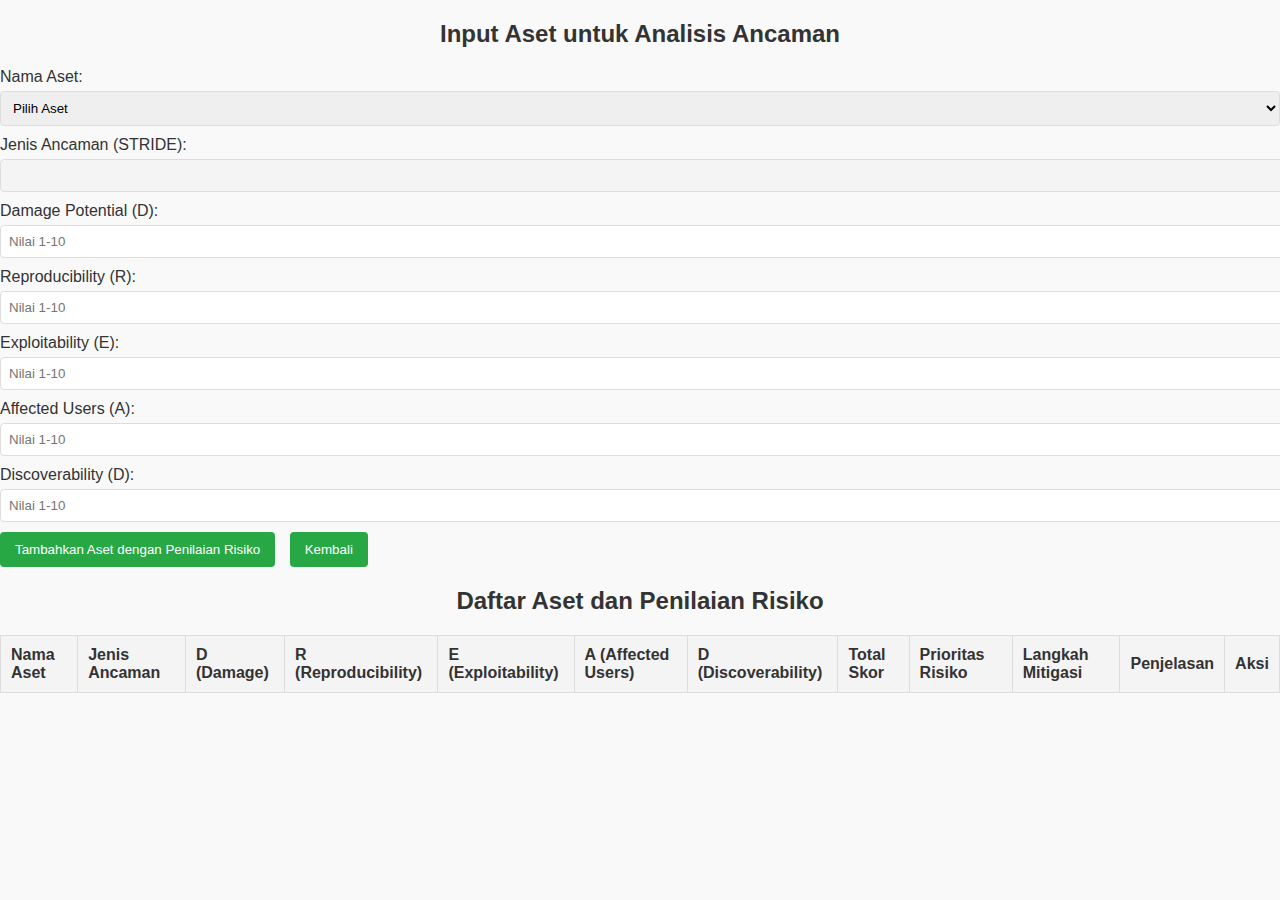
==== stride&dread/index.html @ d67e0178 "add: landing page and stride&dread" ====
<!DOCTYPE html>
<html lang="en">
<head>
    <meta charset="UTF-8">
    <meta name="viewport" content="width=device-width, initial-scale=1.0">
    <title>Analisis Ancaman dan Penilaian Risiko</title>
    <link rel="stylesheet" href="/style.css">
</head>
<body>
    <h2>Input Aset untuk Analisis Ancaman</h2>
    <div class="input-group">
        <label for="assetName">Nama Aset:</label>
        <select id="assetName" onchange="setThreatType()">
            <option value="">Pilih Aset</option>
            <option value="Server Aplikasi Web">Server Aplikasi Web</option>
            <option value="Database Utama">Database Utama</option>
            <option value="Server API Eksternal">Server API Eksternal</option>
            <option value="Data Pengguna">Data Pengguna</option>
            <option value="Jaringan Internal">Jaringan Internal</option>
            <option value="Aplikasi Mobile">Aplikasi Mobile</option>
            <option value="Sistem Monitoring">Sistem Monitoring</option>
            <option value="Backup dan Recovery System">Backup dan Recovery System</option>
        </select>
    </div>
    <div class="input-group">
        <label for="threat">Jenis Ancaman (STRIDE):</label>
        <input type="text" id="threat" readonly style="background-color: #f4f4f4;">
    </div>
    <div class="input-group">
        <label for="damage">Damage Potential (D):</label>
        <input type="number" id="damage" min="1" max="10" placeholder="Nilai 1-10" oninput="calculateTotalScore()">
    </div>
    <div class="input-group">
        <label for="reproducibility">Reproducibility (R):</label>
        <input type="number" id="reproducibility" min="1" max="10" placeholder="Nilai 1-10" oninput="calculateTotalScore()">
    </div>
    <div class="input-group">
        <label for="exploitability">Exploitability (E):</label>
        <input type="number" id="exploitability" min="1" max="10" placeholder="Nilai 1-10" oninput="calculateTotalScore()">
    </div>
    <div class="input-group">
        <label for="affectedUsers">Affected Users (A):</label>
        <input type="number" id="affectedUsers" min="1" max="10" placeholder="Nilai 1-10" oninput="calculateTotalScore()">
    </div>
    <div class="input-group">
        <label for="discoverability">Discoverability (D):</label>
        <input type="number" id="discoverability" min="1" max="10" placeholder="Nilai 1-10" oninput="calculateTotalScore()">
    </div>
    <button onclick="addAsset()">Tambahkan Aset dengan Penilaian Risiko</button>
    <button onclick="goBack()">Kembali</button>

    <h2>Daftar Aset dan Penilaian Risiko</h2>
    <table id="assetTable">
        <thead>
            <tr>
                <th>Nama Aset</th>
                <th>Jenis Ancaman</th>
                <th>D (Damage)</th>
                <th>R (Reproducibility)</th>
                <th>E (Exploitability)</th>
                <th>A (Affected Users)</th>
                <th>D (Discoverability)</th>
                <th>Total Skor</th>
                <th>Prioritas Risiko</th>
                <th>Langkah Mitigasi</th>
                <th>Penjelasan</th>
                <th>Aksi</th>
            </tr>
        </thead>
        <tbody>
            
        </tbody>
    </table>
    <script src="stride.js"></script>
</body>
</html>
---- style.css ----
.container {
  max-width: 600px;
  margin: auto;
  background: white;
  padding: 20px;
  border-radius: 8px;
  box-shadow: 0 2px 10px rgba(0, 0, 0, 0.1);
}
.container h1 {
  text-align: center;
  color: #333;
}
.container label {
  font-weight: bold;
  margin-top: 10px;
  display: block;
}
.container input[type=text],
.container select {
  width: 100%;
  padding: 10px;
  margin: 5px 0 20px 0;
  border: 1px solid #ccc;
  border-radius: 4px;
}
.container button {
  background-color: #5cb85c;
  color: white;
  border: none;
  padding: 10px 15px;
  text-align: center;
  text-decoration: none;
  display: inline-block;
  font-size: 16px;
  margin: 4px 2px;
  cursor: pointer;
  border-radius: 4px;
  transition: background-color 0.3s;
}
.container button:hover {
  background-color: #4cae4c;
}
.container h2 {
  margin-top: 20px;
  color: #333;
}
.container .result {
  background-color: #e9ecef;
  border-left: 6px solid #5cb85c;
  padding: 10px;
  margin: 10px 0;
  border-radius: 4px;
}

body {
  font-family: Arial, sans-serif;
  margin: 20px;
}
body h2 {
  color: #333;
  text-align: center;
}

.input-group {
  margin-bottom: 10px;
}
.input-group label {
  display: block;
  margin-bottom: 5px;
}
.input-group input, .input-group textarea, .input-group select {
  width: 100%;
  padding: 8px;
  border: 1px solid #ddd;
  border-radius: 4px;
}

button {
  padding: 10px 15px;
  background-color: #28a745;
  color: #fff;
  border: none;
  border-radius: 4px;
  cursor: pointer;
  margin-right: 10px;
}
button:hover {
  background-color: #218838;
}

table {
  width: 100%;
  border-collapse: collapse;
  margin-top: 20px;
}
table th, table td {
  border: 1px solid #ddd;
  padding: 10px;
  text-align: left;
}
table th {
  background-color: #f4f4f4;
}

.high-risk {
  background-color: #ffcccc;
}

.medium-risk {
  background-color: #fff3cd;
}

.low-risk {
  background-color: #d4edda;
}

body {
  font-family: Arial, sans-serif;
  margin: 0;
  padding: 0;
  background-color: #f9f9f9;
  color: #333;
}

header {
  background-color: #4CAF50;
  color: white;
  padding: 20px;
  text-align: center;
}

h1 {
  margin: 0;
}

main {
  padding: 20px;
}

h2 {
  color: #4CAF50;
}

.button-container {
  margin-top: 20px;
  display: flex;
  justify-content: center;
  gap: 20px; /* Spacing between buttons */
}

.button {
  background-color: #4CAF50;
  color: white;
  padding: 15px 25px;
  text-decoration: none;
  border-radius: 5px;
  transition: background-color 0.3s ease;
}

.button:hover {
  background-color: #45a049;
}

footer {
  text-align: center;
  padding: 10px;
  background-color: #4CAF50;
  color: white;
  position: relative;
  bottom: 0;
  width: 100%;
}/*# sourceMappingURL=style.css.map */
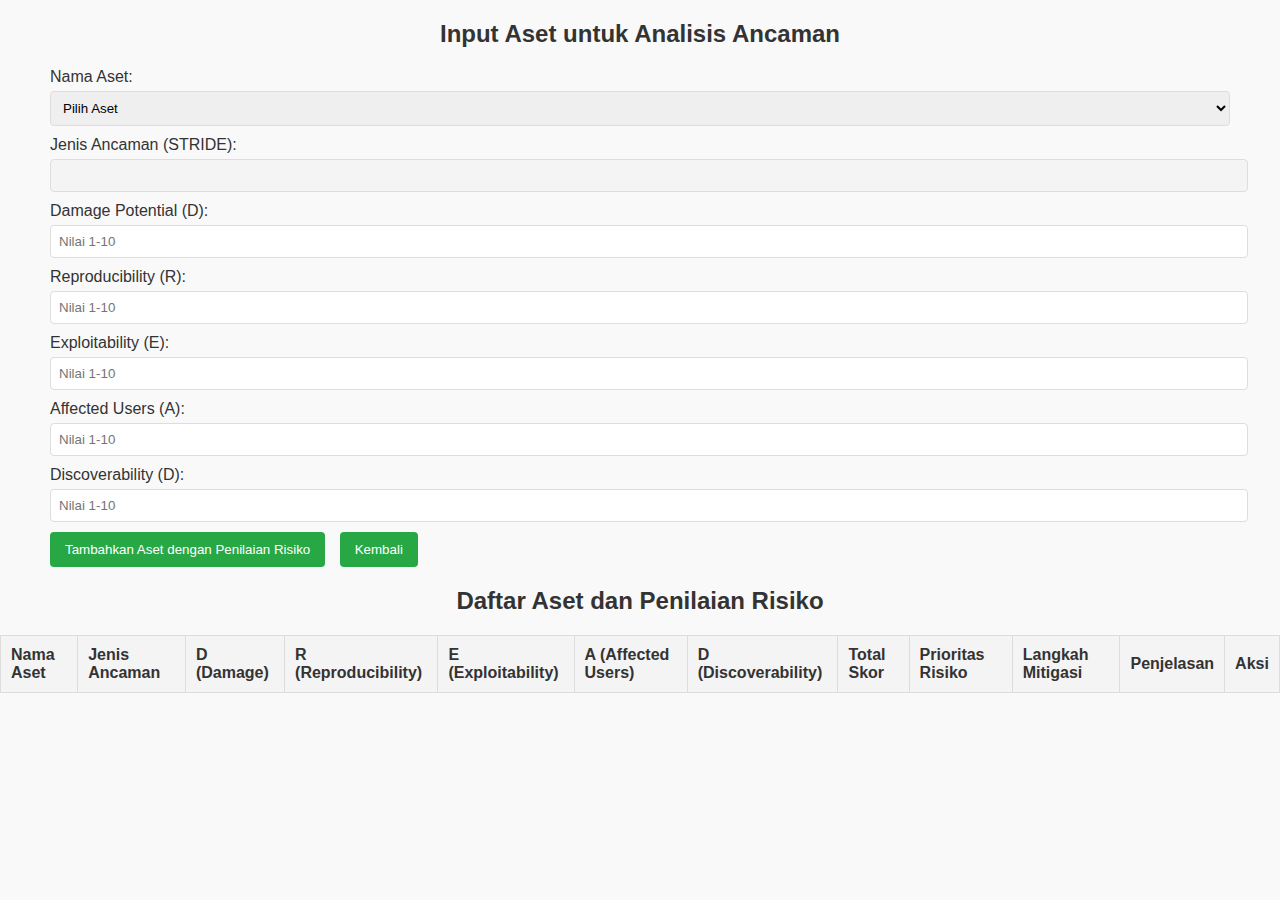
==== commit 71f38f1a: "fix: landing page" ====
--- a/stride&dread/index.html
+++ b/stride&dread/index.html
@@ -1,76 +1,119 @@
 <!DOCTYPE html>
 <html lang="en">
-<head>
-    <meta charset="UTF-8">
-    <meta name="viewport" content="width=device-width, initial-scale=1.0">
+  <head>
+    <meta charset="UTF-8" />
+    <meta name="viewport" content="width=device-width, initial-scale=1.0" />
     <title>Analisis Ancaman dan Penilaian Risiko</title>
-    <link rel="stylesheet" href="/style.css">
-</head>
-<body>
+    <link rel="stylesheet" href="/style.css" />
+  </head>
+  <body>
     <h2>Input Aset untuk Analisis Ancaman</h2>
     <div class="input-group">
-        <label for="assetName">Nama Aset:</label>
-        <select id="assetName" onchange="setThreatType()">
-            <option value="">Pilih Aset</option>
-            <option value="Server Aplikasi Web">Server Aplikasi Web</option>
-            <option value="Database Utama">Database Utama</option>
-            <option value="Server API Eksternal">Server API Eksternal</option>
-            <option value="Data Pengguna">Data Pengguna</option>
-            <option value="Jaringan Internal">Jaringan Internal</option>
-            <option value="Aplikasi Mobile">Aplikasi Mobile</option>
-            <option value="Sistem Monitoring">Sistem Monitoring</option>
-            <option value="Backup dan Recovery System">Backup dan Recovery System</option>
-        </select>
+      <label for="assetName">Nama Aset:</label>
+      <select id="assetName" onchange="setThreatType()">
+        <option value="">Pilih Aset</option>
+        <option value="Server Aplikasi Web">Server Aplikasi Web</option>
+        <option value="Database Utama">Database Utama</option>
+        <option value="Server API Eksternal">Server API Eksternal</option>
+        <option value="Data Pengguna">Data Pengguna</option>
+        <option value="Jaringan Internal">Jaringan Internal</option>
+        <option value="Aplikasi Mobile">Aplikasi Mobile</option>
+        <option value="Sistem Monitoring">Sistem Monitoring</option>
+        <option value="Backup dan Recovery System">
+          Backup dan Recovery System
+        </option>
+      </select>
     </div>
     <div class="input-group">
-        <label for="threat">Jenis Ancaman (STRIDE):</label>
-        <input type="text" id="threat" readonly style="background-color: #f4f4f4;">
+      <label for="threat">Jenis Ancaman (STRIDE):</label>
+      <input
+        type="text"
+        id="threat"
+        readonly
+        style="background-color: #f4f4f4"
+      />
     </div>
     <div class="input-group">
-        <label for="damage">Damage Potential (D):</label>
-        <input type="number" id="damage" min="1" max="10" placeholder="Nilai 1-10" oninput="calculateTotalScore()">
+      <label for="damage">Damage Potential (D):</label>
+      <input
+        type="number"
+        id="damage"
+        min="1"
+        max="10"
+        placeholder="Nilai 1-10"
+        oninput="calculateTotalScore()"
+      />
     </div>
     <div class="input-group">
-        <label for="reproducibility">Reproducibility (R):</label>
-        <input type="number" id="reproducibility" min="1" max="10" placeholder="Nilai 1-10" oninput="calculateTotalScore()">
+      <label for="reproducibility">Reproducibility (R):</label>
+      <input
+        type="number"
+        id="reproducibility"
+        min="1"
+        max="10"
+        placeholder="Nilai 1-10"
+        oninput="calculateTotalScore()"
+      />
     </div>
     <div class="input-group">
-        <label for="exploitability">Exploitability (E):</label>
-        <input type="number" id="exploitability" min="1" max="10" placeholder="Nilai 1-10" oninput="calculateTotalScore()">
+      <label for="exploitability">Exploitability (E):</label>
+      <input
+        type="number"
+        id="exploitability"
+        min="1"
+        max="10"
+        placeholder="Nilai 1-10"
+        oninput="calculateTotalScore()"
+      />
     </div>
     <div class="input-group">
-        <label for="affectedUsers">Affected Users (A):</label>
-        <input type="number" id="affectedUsers" min="1" max="10" placeholder="Nilai 1-10" oninput="calculateTotalScore()">
+      <label for="affectedUsers">Affected Users (A):</label>
+      <input
+        type="number"
+        id="affectedUsers"
+        min="1"
+        max="10"
+        placeholder="Nilai 1-10"
+        oninput="calculateTotalScore()"
+      />
     </div>
     <div class="input-group">
-        <label for="discoverability">Discoverability (D):</label>
-        <input type="number" id="discoverability" min="1" max="10" placeholder="Nilai 1-10" oninput="calculateTotalScore()">
+      <label for="discoverability">Discoverability (D):</label>
+      <input
+        type="number"
+        id="discoverability"
+        min="1"
+        max="10"
+        placeholder="Nilai 1-10"
+        oninput="calculateTotalScore()"
+      />
     </div>
-    <button onclick="addAsset()">Tambahkan Aset dengan Penilaian Risiko</button>
-    <button onclick="goBack()">Kembali</button>
-
+    <div class="isi-button">
+      <button onclick="addAsset()">
+        Tambahkan Aset dengan Penilaian Risiko
+      </button>
+      <button onclick="goBack()">Kembali</button>
+    </div>
     <h2>Daftar Aset dan Penilaian Risiko</h2>
     <table id="assetTable">
-        <thead>
-            <tr>
-                <th>Nama Aset</th>
-                <th>Jenis Ancaman</th>
-                <th>D (Damage)</th>
-                <th>R (Reproducibility)</th>
-                <th>E (Exploitability)</th>
-                <th>A (Affected Users)</th>
-                <th>D (Discoverability)</th>
-                <th>Total Skor</th>
-                <th>Prioritas Risiko</th>
-                <th>Langkah Mitigasi</th>
-                <th>Penjelasan</th>
-                <th>Aksi</th>
-            </tr>
-        </thead>
-        <tbody>
-            
-        </tbody>
+      <thead>
+        <tr>
+          <th>Nama Aset</th>
+          <th>Jenis Ancaman</th>
+          <th>D (Damage)</th>
+          <th>R (Reproducibility)</th>
+          <th>E (Exploitability)</th>
+          <th>A (Affected Users)</th>
+          <th>D (Discoverability)</th>
+          <th>Total Skor</th>
+          <th>Prioritas Risiko</th>
+          <th>Langkah Mitigasi</th>
+          <th>Penjelasan</th>
+          <th>Aksi</th>
+        </tr>
+      </thead>
+      <tbody></tbody>
     </table>
     <script src="stride.js"></script>
-</body>
+  </body>
 </html>
--- a/style.css
+++ b/style.css
@@ -63,6 +63,7 @@
 
 .input-group {
   margin-bottom: 10px;
+  padding: 0 50px;
 }
 .input-group label {
   display: block;
@@ -73,6 +74,10 @@
   padding: 8px;
   border: 1px solid #ddd;
   border-radius: 4px;
+}
+
+.isi-button {
+  padding: 0 50px;
 }
 
 button {
